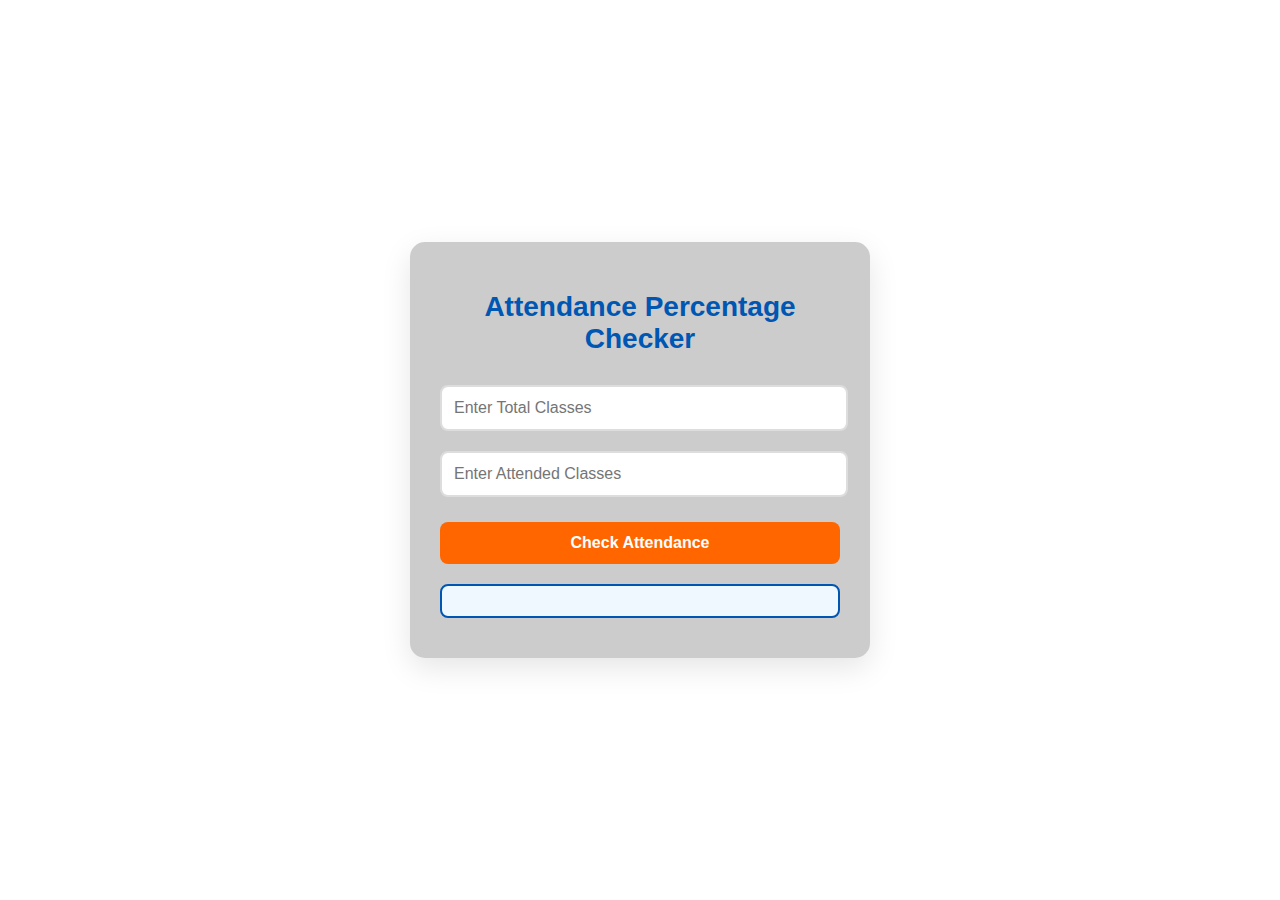
==== index.html @ 6f8dcfbc "Add files via upload" ====
<!DOCTYPE html>
<html lang="en">
<head>
    <meta charset="UTF-8">
    <meta name="viewport" content="width=device-width, initial-scale=1.0">
    <title>Attendance Percentage Checker</title>
    <style>
        /* General Styles */
        body {
            font-family: 'Segoe UI', Tahoma, Geneva, Verdana, sans-serif;
            background-image: url("https://i.pinimg.com/originals/4f/91/ad/4f91ad01c3636ce41db8b48e12005e97.gif");
            background-repeat: no-repeat;
            background-size: cover;
            text-align: center;
            margin: 0;
            padding: 0;
            display: flex;
            justify-content: center;
            align-items: center;
            height: 100vh;
            color: #333;
        }

        /* Container Styles */
        .container {
            width: 90%;
            max-width: 400px;
            background-color: rgba(0, 0, 0, 0.2);
            padding: 30px;
            border-radius: 15px;
            box-shadow: 0 10px 30px rgba(0, 0, 0, 0.1);
        }

        /* Heading Styles */
        h1 {
            color: #0056b3;
            margin-bottom: 20px;
            font-size: 28px;
            
            font-weight: 600;
        }

        /* Input Styles */
        input {
            width: calc(100% - 20px);
            padding: 12px;
            margin: 10px 0;
            border: 2px solid #ddd;
            border-radius: 8px;
            font-size: 16px;
            outline: none;
            transition: border-color 0.3s ease;
        }

        input:focus {
            border-color: #0056b3;
        }

        /* Button Styles */
        button {
            background: #ff6600;
            color: white;
            border: none;
            padding: 12px 20px;
            cursor: pointer;
            border-radius: 8px;
            font-size: 16px;
            font-weight: 600;
            width: 100%;
            margin-top: 15px;
            transition: background 0.3s ease, transform 0.2s ease;
        }

        button:hover {
            background: #cc5200;
            transform: translateY(-2px);
        }

        button:active {
            transform: translateY(0);
        }

        /* Result Styles */
        .result {
            margin-top: 20px;
            font-size: 18px;
            font-weight: bold;
            color: #0056b3;
            padding: 15px;
            border-radius: 8px;
            background-color: #f0f8ff;
            border: 2px solid #0056b3;
        }

        /* Feedback Styles */
        .feedback {
            margin-top: 10px;
            font-size: 16px;
            color: #333;
        }

        /* Error Message Styles */
        .error {
            color: #ff4444;
            font-size: 14px;
            margin-top: 10px;
        }

        /* Responsive Design */
        @media (max-width: 480px) {
            h1 {
                font-size: 22px;
            }
            input {
                padding: 10px;
                font-size: 14px;
            }
            button {
                padding: 10px 15px;
                font-size: 14px;
            }
            .result {
                font-size: 16px;
                padding: 10px;
            }
        }
    </style>
</head>
<body>
    <div class="container">
        <h1>Attendance Percentage Checker</h1>
        <input type="number" id="totalClasses" placeholder="Enter Total Classes" min="1">
        <input type="number" id="attendedClasses" placeholder="Enter Attended Classes" min="0">
        <button onclick="calculateAttendance()">Check Attendance</button>
        <div class="result" id="attendanceResult"></div>
        <div class="feedback" id="feedback"></div>
        <div class="error" id="errorMessage"></div>
    </div>
<script>
function calculateAttendance() {
    let total = document.getElementById('totalClasses').value;
    let attended = document.getElementById('attendedClasses').value;
    let resultDiv = document.getElementById('attendanceResult');
    let feedbackDiv = document.getElementById('feedback');
    let errorDiv = document.getElementById('errorMessage');

    
    resultDiv.innerText = '';
    feedbackDiv.innerText = '';
    errorDiv.innerText = '';

    if (total > 0 && attended >= 0 && attended <= total) {
        let percentage = (attended / total) * 100;
        resultDiv.innerText = `Your Attendance Percentage: ${percentage.toFixed(1)}%`;

       
        if (percentage >= 75) {
            feedbackDiv.innerText = 'Great! You have good attendance.';
        } else if (percentage >= 50) {
            feedbackDiv.innerText = 'You need to improve your attendance.';
        } else {
            feedbackDiv.innerText = 'Warning! Your attendance is very low.';
        }
    } else {
        errorDiv.innerText = 'Please enter valid numbers.';
    }
}

</script>
</body
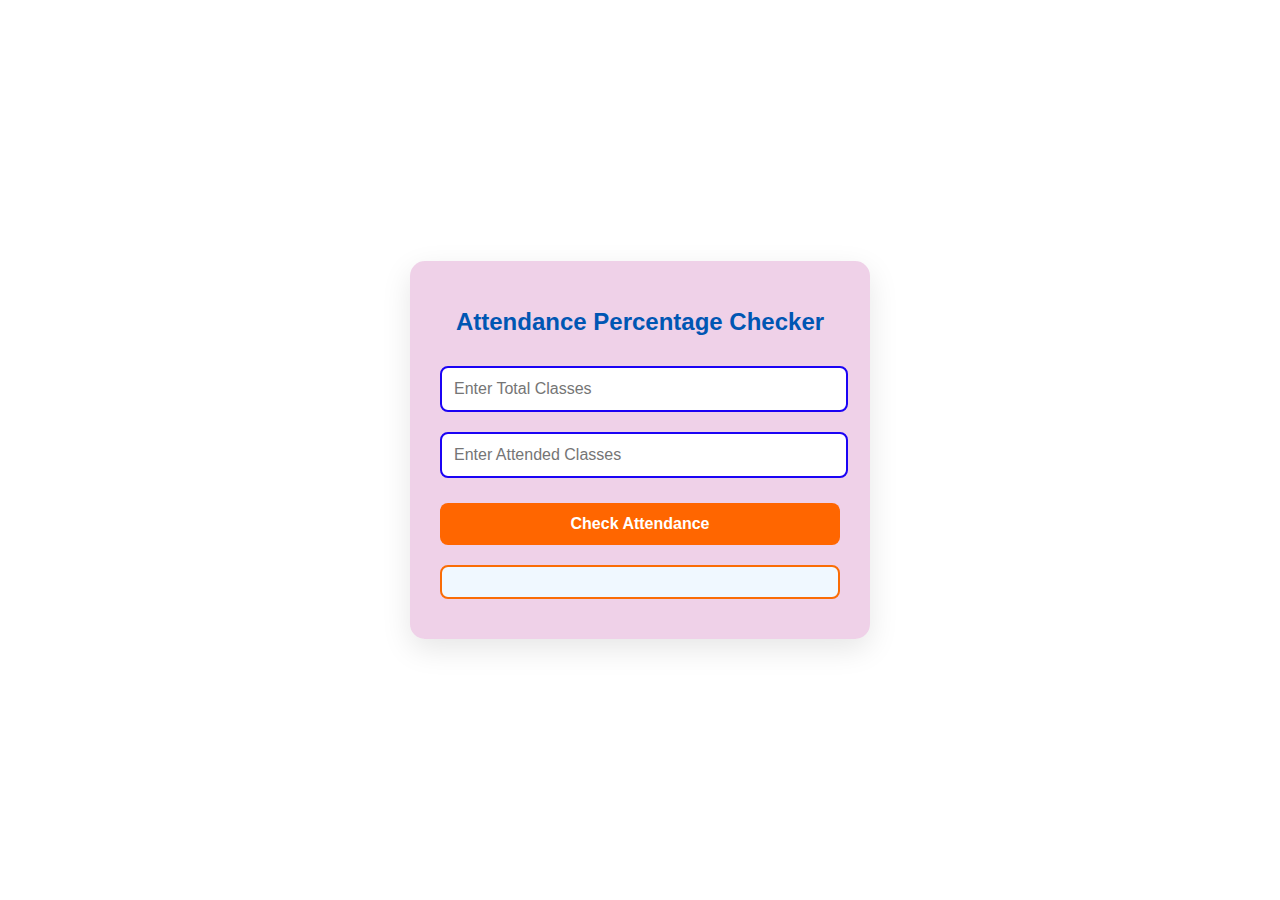
==== commit 0c970391: "Add files via upload" ====
--- a/index.html
+++ b/index.html
@@ -5,7 +5,7 @@
     <meta name="viewport" content="width=device-width, initial-scale=1.0">
     <title>Attendance Percentage Checker</title>
     <style>
-        /* General Styles */
+        
         body {
             font-family: 'Segoe UI', Tahoma, Geneva, Verdana, sans-serif;
             background-image: url("https://i.pinimg.com/originals/4f/91/ad/4f91ad01c3636ce41db8b48e12005e97.gif");
@@ -21,31 +21,30 @@
             color: #333;
         }
 
-        /* Container Styles */
         .container {
             width: 90%;
             max-width: 400px;
-            background-color: rgba(0, 0, 0, 0.2);
+            background-color: rgba(214, 140, 197, 0.4);
             padding: 30px;
             border-radius: 15px;
             box-shadow: 0 10px 30px rgba(0, 0, 0, 0.1);
         }
 
-        /* Heading Styles */
+      
         h1 {
             color: #0056b3;
             margin-bottom: 20px;
-            font-size: 28px;
+            font-size: 24px;
             
-            font-weight: 600;
+            font-weight: 800;
         }
 
-        /* Input Styles */
+      
         input {
             width: calc(100% - 20px);
             padding: 12px;
             margin: 10px 0;
-            border: 2px solid #ddd;
+            border: 2px solid #1b03f4;
             border-radius: 8px;
             font-size: 16px;
             outline: none;
@@ -56,7 +55,7 @@
             border-color: #0056b3;
         }
 
-        /* Button Styles */
+       
         button {
             background: #ff6600;
             color: white;
@@ -80,7 +79,7 @@
             transform: translateY(0);
         }
 
-        /* Result Styles */
+      
         .result {
             margin-top: 20px;
             font-size: 18px;
@@ -89,24 +88,23 @@
             padding: 15px;
             border-radius: 8px;
             background-color: #f0f8ff;
-            border: 2px solid #0056b3;
+            border: 2px solid #fa6c06;
         }
 
-        /* Feedback Styles */
         .feedback {
             margin-top: 10px;
-            font-size: 16px;
-            color: #333;
+            font-size: 20px;
+            color: #ec0606;
+            font-weight: 700;
         }
 
-        /* Error Message Styles */
         .error {
             color: #ff4444;
             font-size: 14px;
             margin-top: 10px;
         }
 
-        /* Responsive Design */
+        
         @media (max-width: 480px) {
             h1 {
                 font-size: 22px;
@@ -151,7 +149,7 @@
 
     if (total > 0 && attended >= 0 && attended <= total) {
         let percentage = (attended / total) * 100;
-        resultDiv.innerText = `Your Attendance Percentage: ${percentage.toFixed(1)}%`;
+        resultDiv.innerText = `Your Attendance Percentage: ${percentage.toFixed(2)}%`;
 
        
         if (percentage >= 75) {
